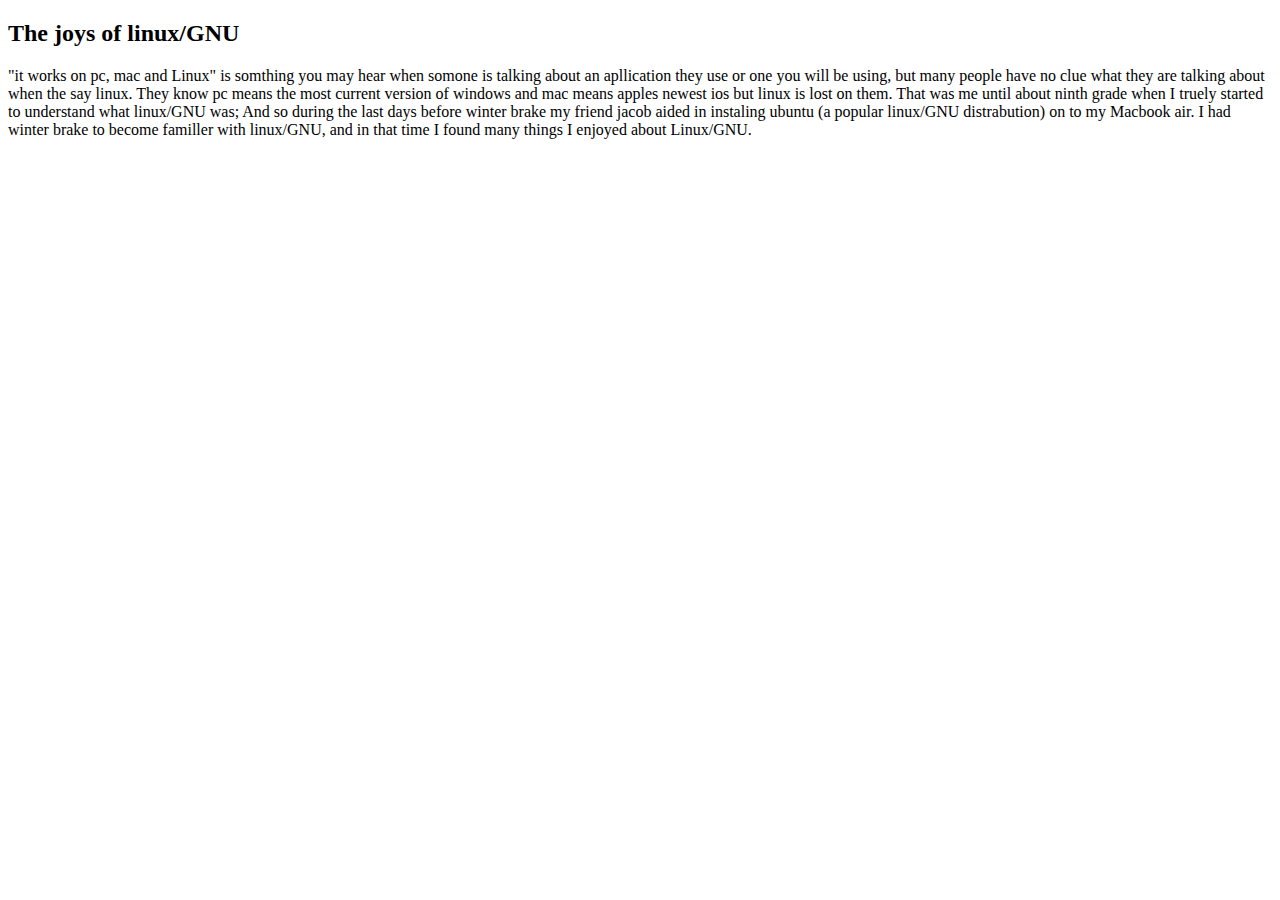
==== index.html @ b3cc459c "Create index.html" ====
<!DOCTYPE html>
<html>
<body>
  <head>
    <link rel="stylesheet" type="text/css" href="styleSheet1.css">
  </head>

<h2>The joys of linux/GNU</h2>

<p>"it works on pc, mac and Linux" is somthing you may hear when somone is talking about an apllication they use or one you will be using, but many people have no clue what they are talking about when the say linux. They know pc means the most current version of windows and mac means apples newest ios but linux is lost on them. That was me until about ninth grade when I truely started to understand what linux/GNU was; And so during the last days before winter brake my friend jacob aided in instaling ubuntu (a popular linux/GNU distrabution) on to my Macbook air. I had winter brake to become familler with linux/GNU, and in that time I found many things I enjoyed about Linux/GNU. </p>
 
</body>
</html>
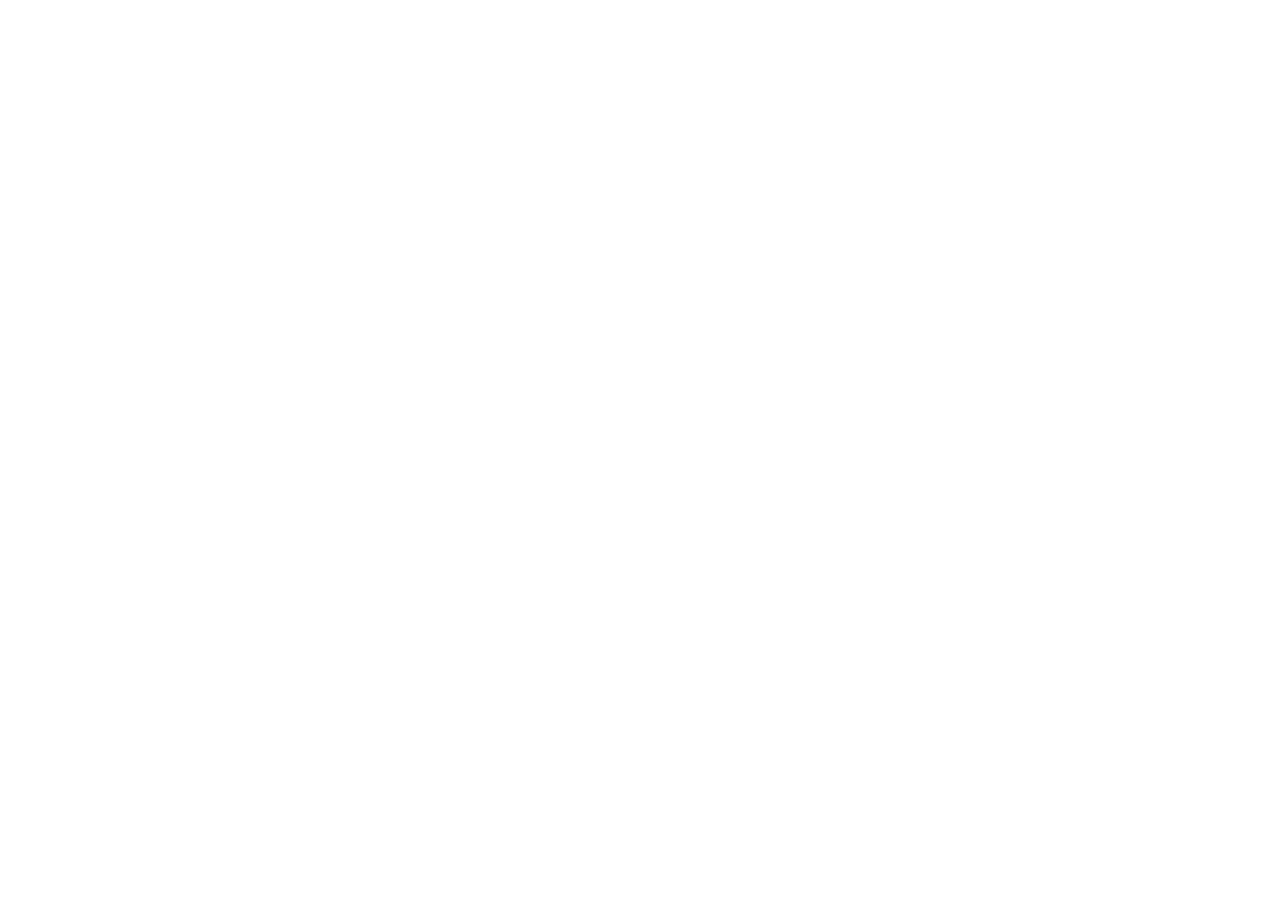
==== commit f37fa0fd: "Update index.html" ====
--- a/index.html
+++ b/index.html
@@ -7,7 +7,9 @@
 
 <h2>The joys of linux/GNU</h2>
 
-<p>"it works on pc, mac and Linux" is somthing you may hear when somone is talking about an apllication they use or one you will be using, but many people have no clue what they are talking about when the say linux. They know pc means the most current version of windows and mac means apples newest ios but linux is lost on them. That was me until about ninth grade when I truely started to understand what linux/GNU was; And so during the last days before winter brake my friend jacob aided in instaling ubuntu (a popular linux/GNU distrabution) on to my Macbook air. I had winter brake to become familler with linux/GNU, and in that time I found many things I enjoyed about Linux/GNU. </p>
+<p>"it works on pc, mac and Linux" is somthing you may hear when somone is talking about an apllication they use or one you will be using, but many people have no clue what they are talking about when the say linux.
+They know pc means the most current version of windows and mac means apples newest ios but linux is lost on them. That was me until about ninth grade when I truely started to understand what linux/GNU was; 
+And so during the last days before winter brake my friend jacob aided in instaling ubuntu (a popular linux/GNU distrabution) on to my Macbook air. I had winter brake to become familler with linux/GNU, and in that time I found many things I enjoyed about Linux/GNU. </p>
  
 </body>
 </html>
--- a/styleSheet1.css
+++ b/styleSheet1.css
@@ -0,0 +1,74 @@
+body{
+ background: url("https://timedotcom.files.wordpress.com/2018/01/jupiter-juno-nasa.jpg?quality=85") no-repeat center fixed; 
+    background-size: cover;
+}
+
+
+h1 {
+  font-family: Verdana;
+  font-size: 38px;
+  color: white;
+  opacity: 1;
+  text-align: center;
+
+}
+ 
+ h2 {
+  font-family:Verdana;
+  font-size: 10px;
+  color: white;
+  opacity: 1;
+  text-align: center;
+
+}
+ 
+ h3 {
+  font-family: Arial;
+  font-size: 24px;
+  color: white;
+  opacity: 1;
+  text-align: center;
+
+}
+
+h4 {
+  font-family: Arial;
+  font-size: 40px;
+  color: white;
+  opacity: 1;
+  text-align: center;
+
+}
+
+p {
+  font-family: Verdana;
+  font-size: 18px;
+  color: white;
+  opacity: 1;
+  text-indent: 50px;
+  text-align: center;
+
+
+} 
+
+.theJoysOfLinux {
+   background:url("http://i.imgur.com/tpusFHs.png") no-repeat center fixed; 
+
+    margin: 30px;
+    padding: 145px;
+} 
+
+.theBestDesert{
+   background:url("https://www.classicprints.com.au/sites/default/files/dessert_tray.jpg") no-repeat center fixed; 
+
+    margin: 30px;
+    padding: 145px;
+} 
+
+.myFavoriteManga {
+   background:url("https://images-na.ssl-images-amazon.com/images/I/81VAgJoB3BL.jpg") no-repeat center fixed; 
+
+    margin: 30px;
+    padding: 145px;
+} 
+  
